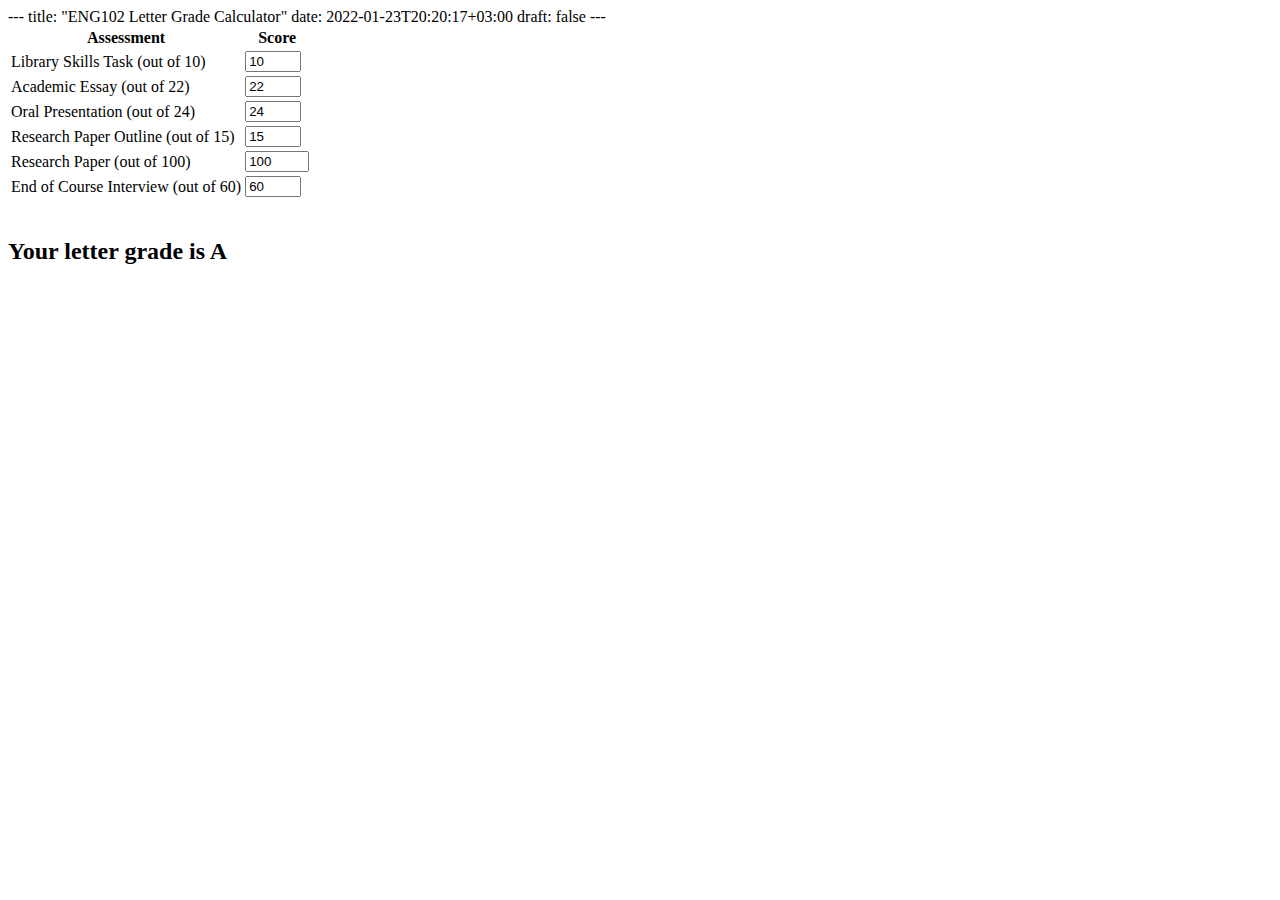
==== content/finals/eng102/index.html @ e427c347 "Initial commit" ====
---
title: "ENG102 Letter Grade Calculator"
date: 2022-01-23T20:20:17+03:00
draft: false
---

<link rel="stylesheet" href="/finals.css">
<script src="eng102.js"></script>

<body onload="calculateFinal()">
    <table class="inputs">
        <tbody>
            <tr>
                <th>Assessment</th>
                <th>Score</th>
            </tr>
            <tr>
                <td>
                    <p>Library Skills Task (out of 10)</p>
                </td>
                <td>
                    <input type="number" name="library" id="library" oninput="calculateFinal()" value="10" max="10"
                        min="0">
                </td>
            </tr>
            <tr>
                <td>
                    <p>Academic Essay (out of 22)</p>
                </td>
                <td>
                    <input type="number" name="essay" id="essay" value="22" oninput="calculateFinal()" max="22" min="0">
                </td>
            </tr>
            <tr>
                <td>
                    <p>Oral Presentation (out of 24)</p>
                </td>
                <td>
                    <input type="number" name="oral" id="oral" oninput="calculateFinal()" value="24" max="24" min="0">
                </td>
            </tr>
            <tr>
                <td>
                    <p>Research Paper Outline (out of 15)</p>
                </td>
                <td>
                    <input type="number" name="outline" id="outline" oninput="calculateFinal()" value="15" max="15"
                        min="0">
                </td>
            </tr>
            <tr>
                <td>
                    <p>Research Paper (out of 100)</p>
                </td>
                <td>
                    <input type="number" name="rp" id="rp" oninput="calculateFinal()" value="100" max="100" min="0">
                </td>
            </tr>
            <tr>
                <td>
                    <p>End of Course Interview (out of 60)</p>
                </td>
                <td>
                    <input type="number" name="interview" id="interview" value="60" oninput="calculateFinal()" max="60"
                        min="0">
                </td>
        </tbody>
    </table>
    <br>
    <h2 id="results"></h2>
</body>
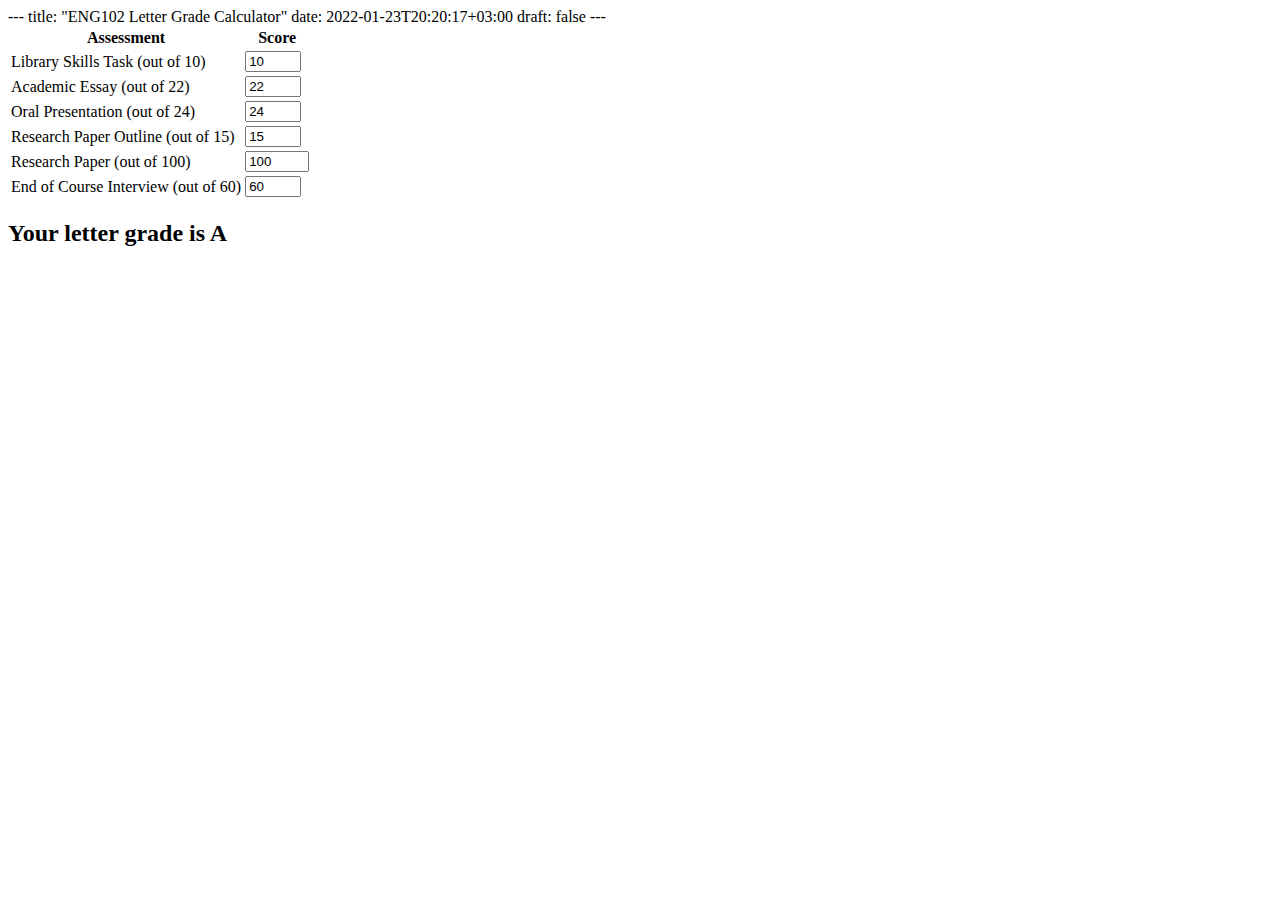
==== commit ee5a9795: "Remove unnecessary line breaks" ====
--- a/content/finals/eng102/index.html
+++ b/content/finals/eng102/index.html
@@ -66,6 +66,5 @@
                 </td>
         </tbody>
     </table>
-    <br>
     <h2 id="results"></h2>
 </body>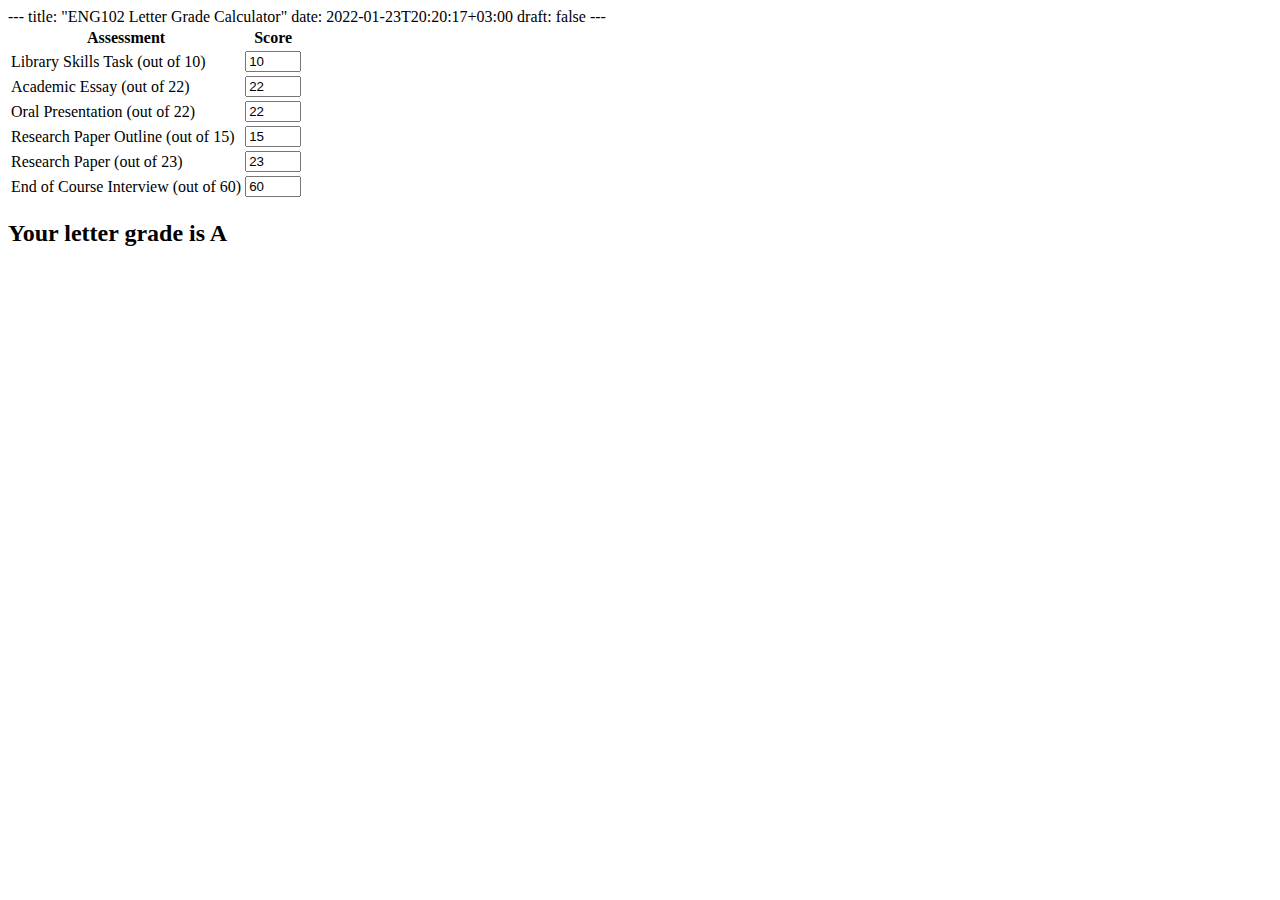
==== commit 5a04b2e9: "Updated ENG102 grade thresholds" ====
--- a/content/finals/eng102/index.html
+++ b/content/finals/eng102/index.html
@@ -33,10 +33,10 @@
             </tr>
             <tr>
                 <td>
-                    <p>Oral Presentation (out of 24)</p>
+                    <p>Oral Presentation (out of 22)</p>
                 </td>
                 <td>
-                    <input type="number" name="oral" id="oral" oninput="calculateFinal()" value="24" max="24" min="0">
+                    <input type="number" name="oral" id="oral" oninput="calculateFinal()" value="22" max="22" min="0">
                 </td>
             </tr>
             <tr>
@@ -50,10 +50,10 @@
             </tr>
             <tr>
                 <td>
-                    <p>Research Paper (out of 100)</p>
+                    <p>Research Paper (out of 23)</p>
                 </td>
                 <td>
-                    <input type="number" name="rp" id="rp" oninput="calculateFinal()" value="100" max="100" min="0">
+                    <input type="number" name="rp" id="rp" oninput="calculateFinal()" value="23" max="23" min="0">
                 </td>
             </tr>
             <tr>
